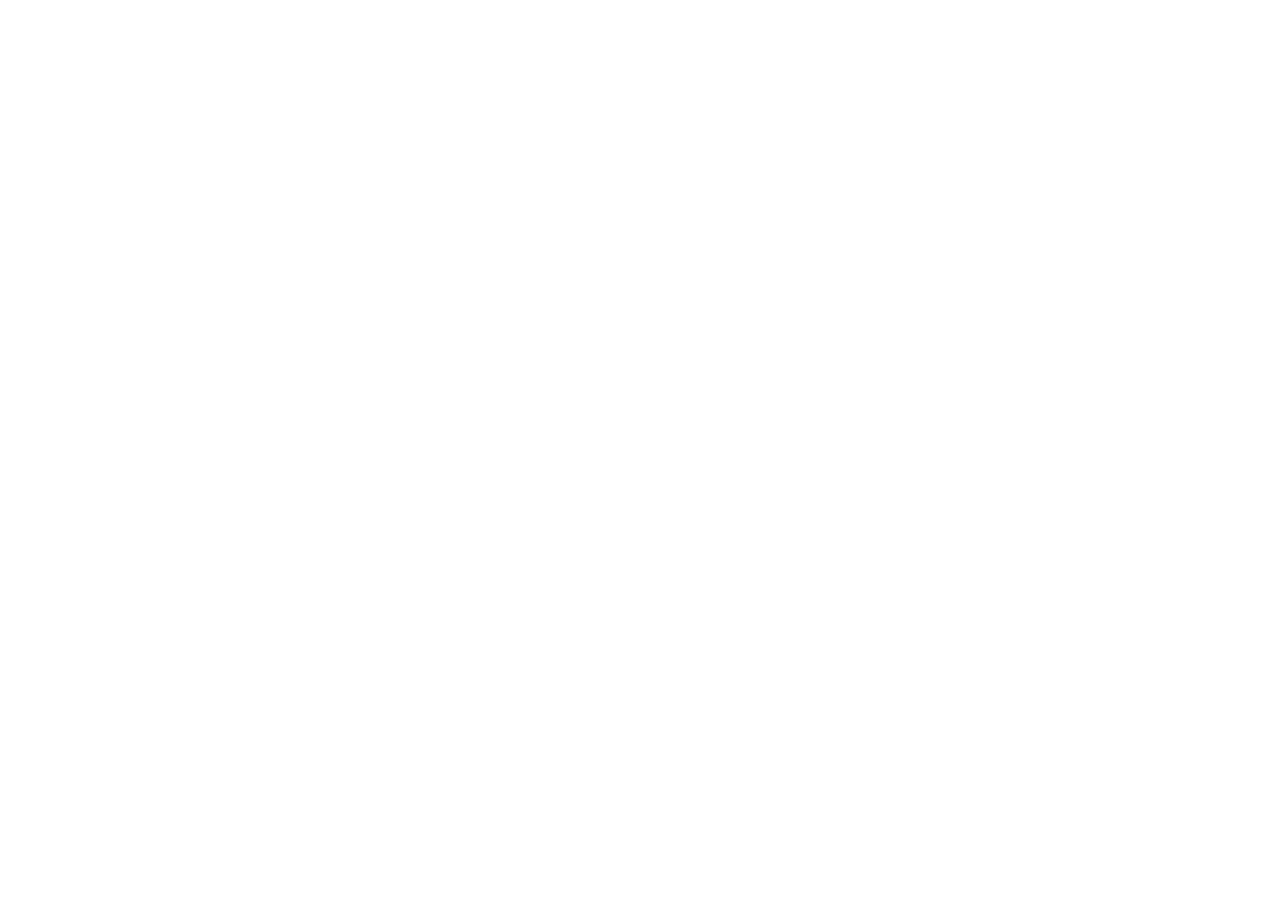
==== Layout/index.html @ 0803a25d "init html" ====
<!DOCTYPE html>
<html lang="en">
  <head>
    <meta charset="UTF-8" />
    <meta name="viewport" content="width=device-width, initial-scale=1.0" />
    <title>Layout</title>
  </head>
  <body></body>
</html>
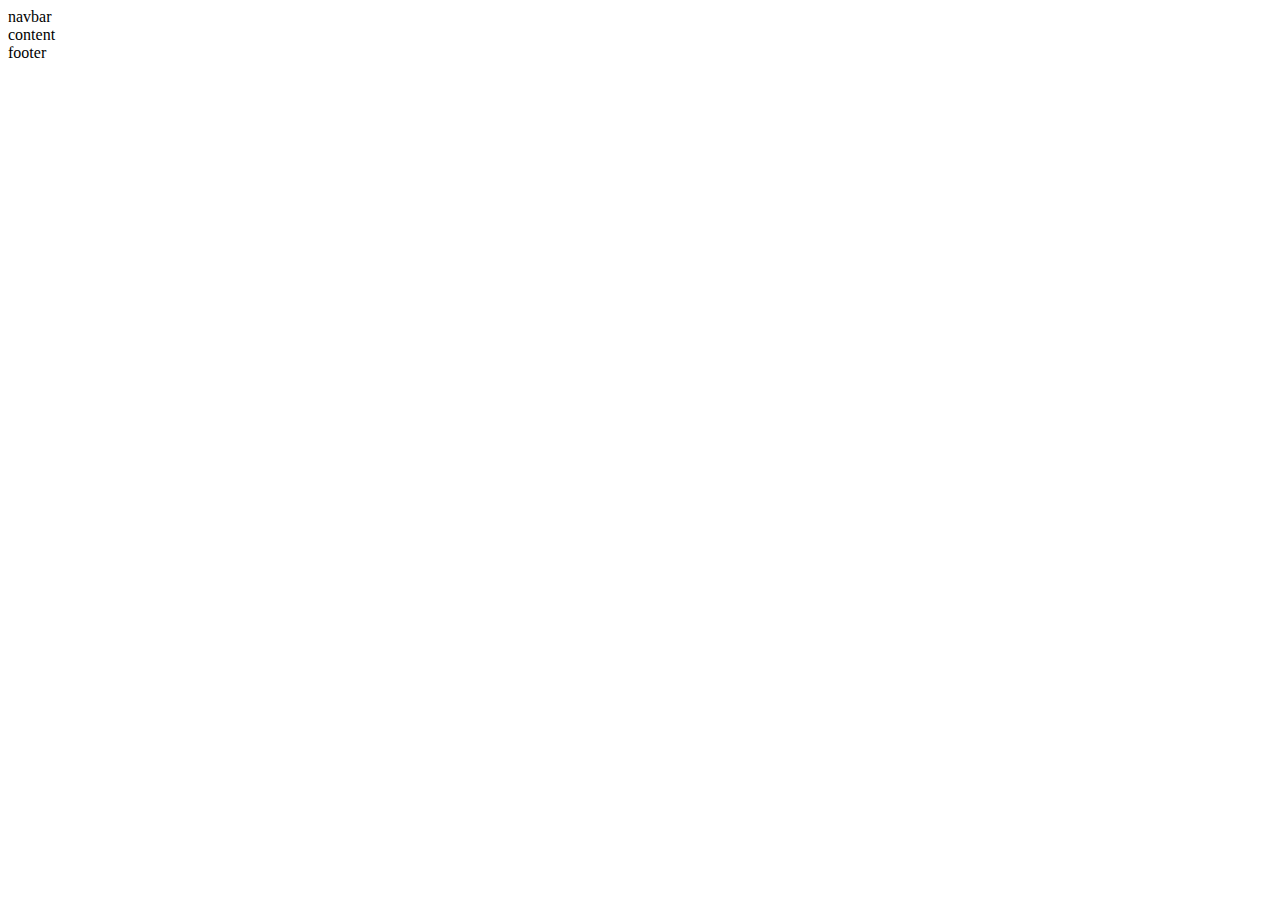
==== commit 7de5977c: "add preset" ====
--- a/Layout/index.html
+++ b/Layout/index.html
@@ -5,5 +5,17 @@
     <meta name="viewport" content="width=device-width, initial-scale=1.0" />
     <title>Layout</title>
   </head>
-  <body></body>
+  <body>
+    <!-- navbar -->
+    <div>navbar</div>
+    <!-- /navabar -->
+
+    <!-- content -->
+    <div>content</div>
+    <!-- /content -->
+
+    <!-- footer -->
+    <div>footer</div>
+    <!-- /footer -->
+  </body>
 </html>
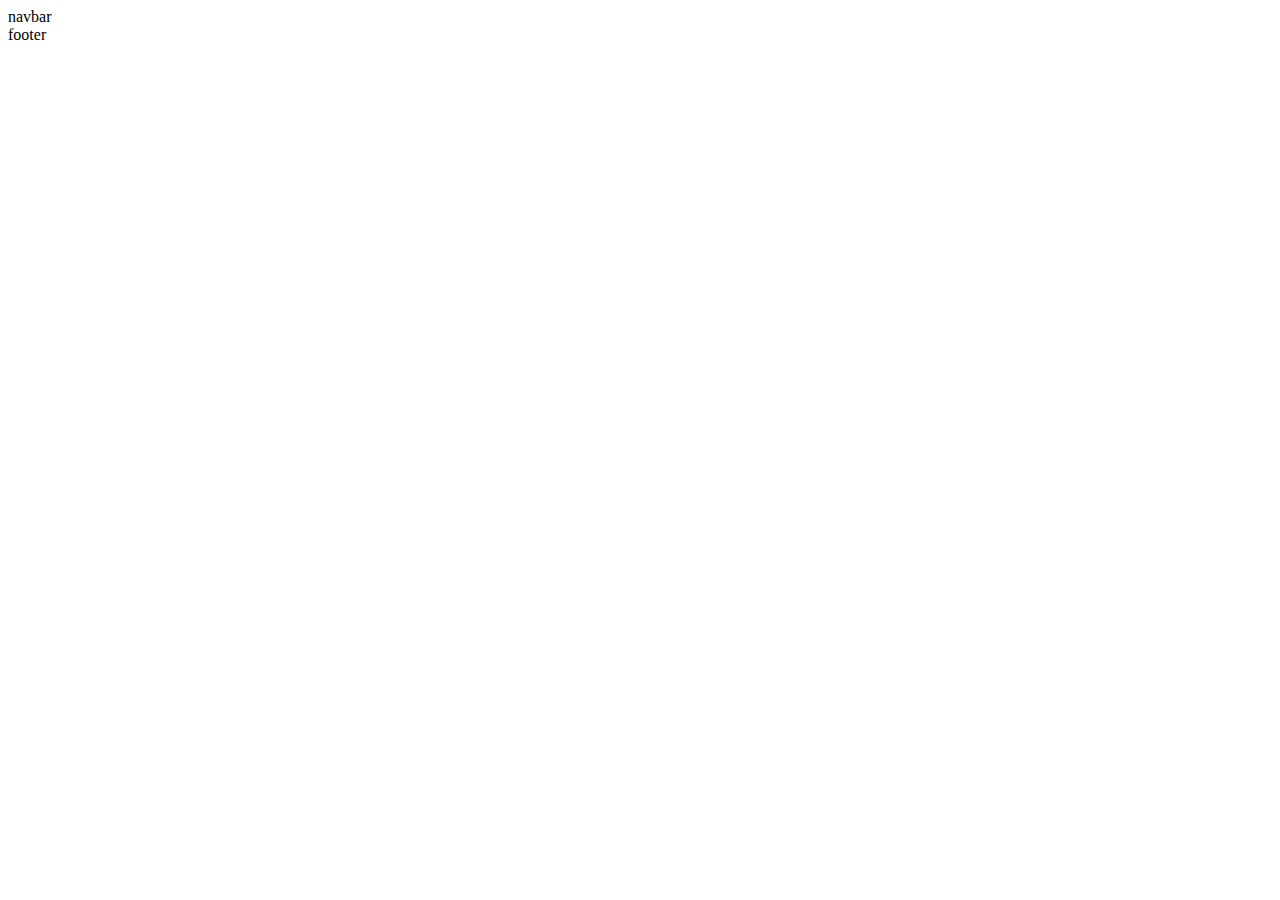
==== commit dd2f76cf: "link stylesheet" ====
--- a/Layout/index.html
+++ b/Layout/index.html
@@ -4,6 +4,7 @@
     <meta charset="UTF-8" />
     <meta name="viewport" content="width=device-width, initial-scale=1.0" />
     <title>Layout</title>
+    <link rel="stylesheet" href="style.css">
   </head>
   <body>
     <!-- navbar -->
@@ -11,7 +12,7 @@
     <!-- /navabar -->
 
     <!-- content -->
-    <div>content</div>
+    <div></div>
     <!-- /content -->
 
     <!-- footer -->
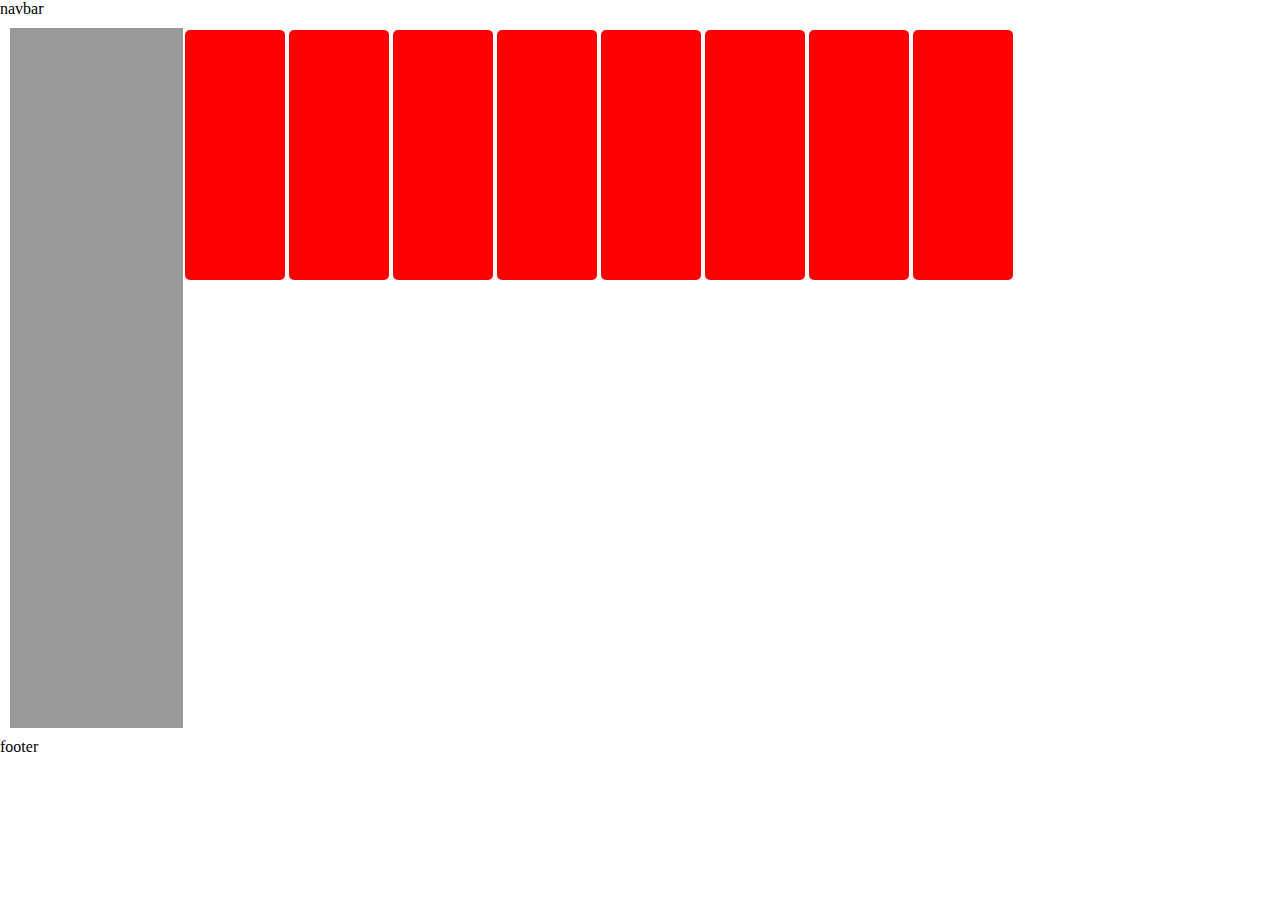
==== commit 19cffb0b: "update" ====
--- a/Layout/index.html
+++ b/Layout/index.html
@@ -4,7 +4,7 @@
     <meta charset="UTF-8" />
     <meta name="viewport" content="width=device-width, initial-scale=1.0" />
     <title>Layout</title>
-    <link rel="stylesheet" href="style.css">
+    <link rel="stylesheet" href="style.css" />
   </head>
   <body>
     <!-- navbar -->
@@ -12,7 +12,19 @@
     <!-- /navabar -->
 
     <!-- content -->
-    <div></div>
+    <div class="content flex">
+      <div class="v-ads flex"></div>
+      <div class="card-container">
+        <div class="card"></div>
+        <div class="card"></div>
+        <div class="card"></div>
+        <div class="card"></div>
+        <div class="card"></div>
+        <div class="card"></div>
+        <div class="card"></div>
+        <div class="card"></div>
+      </div>
+    </div>
     <!-- /content -->
 
     <!-- footer -->
--- a/Layout/style.css
+++ b/Layout/style.css
@@ -0,0 +1,42 @@
+* {
+    margin: 0;
+    padding: 0;
+}
+
+.flex {
+    display: flex;
+}
+.center {
+    justify-content: center;
+    align-items: center;
+}
+
+.row {
+    flex-direction: row;
+}
+
+.content {
+    width: 100%;
+    height: fit-content;
+    margin: 10px;
+}
+
+.v-ads {
+    background-color: #999;
+    width: 200px;
+    height: 700px;
+}
+.card-container {
+    width: 100%;
+    height: 700px;
+    display: flex;
+    flex-wrap: wrap;
+    flex-grow: 1;
+}
+.card {
+    background-color: red;
+    width: 100px;
+    height: 250px;
+    margin: 2px;
+    border-radius: 5px;
+}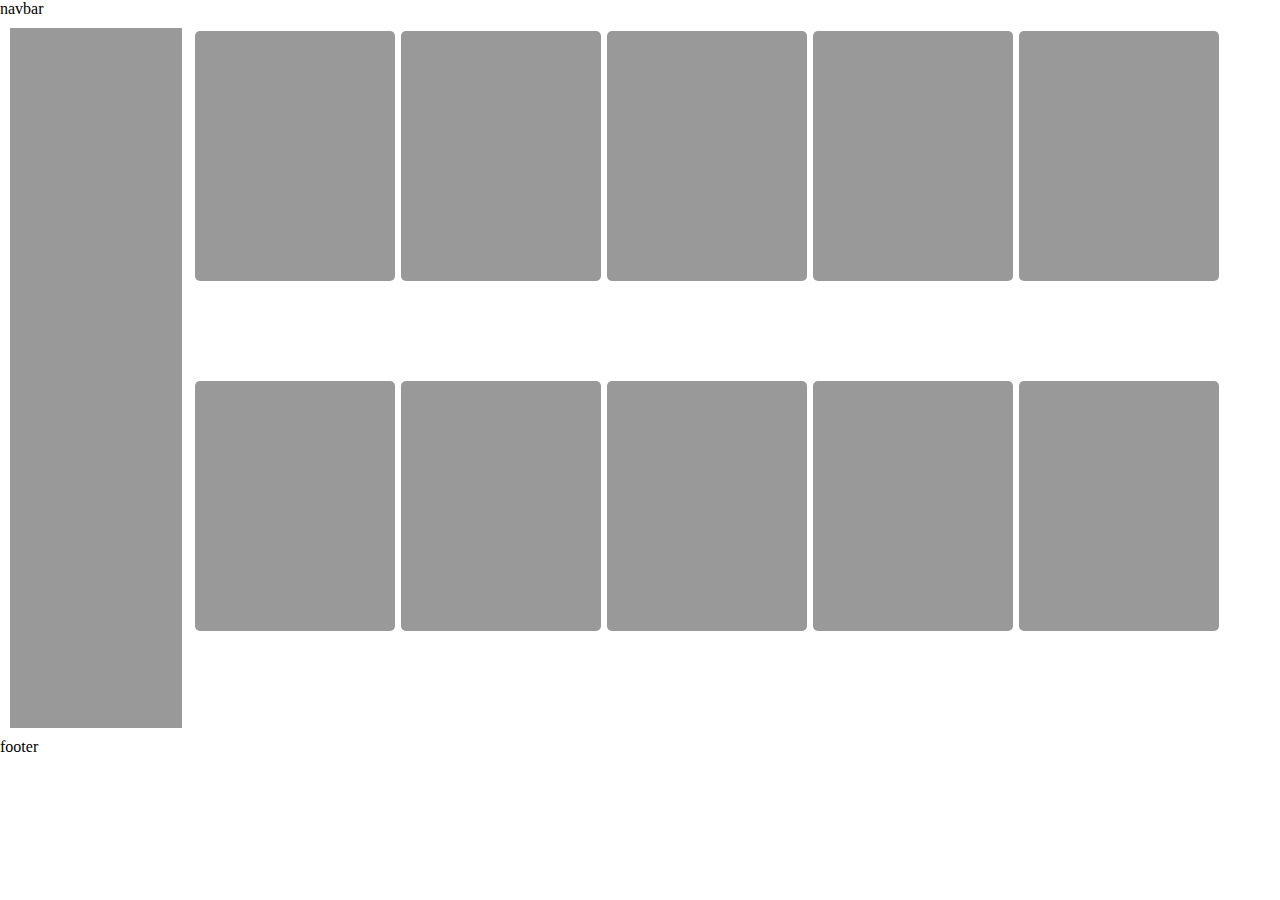
==== commit 4309b33d: "align card" ====
--- a/Layout/index.html
+++ b/Layout/index.html
@@ -23,6 +23,8 @@
         <div class="card"></div>
         <div class="card"></div>
         <div class="card"></div>
+        <div class="card"></div>
+        <div class="card"></div>
       </div>
     </div>
     <!-- /content -->
--- a/Layout/style.css
+++ b/Layout/style.css
@@ -6,6 +6,7 @@
 .flex {
     display: flex;
 }
+
 .center {
     justify-content: center;
     align-items: center;
@@ -25,18 +26,19 @@
     background-color: #999;
     width: 200px;
     height: 700px;
+    margin-right: 10px
 }
+
 .card-container {
     width: 100%;
-    height: 700px;
     display: flex;
     flex-wrap: wrap;
-    flex-grow: 1;
 }
+
 .card {
-    background-color: red;
-    width: 100px;
+    background-color: #999;
+    width: 200px;
     height: 250px;
-    margin: 2px;
+    margin: 3px;
     border-radius: 5px;
 }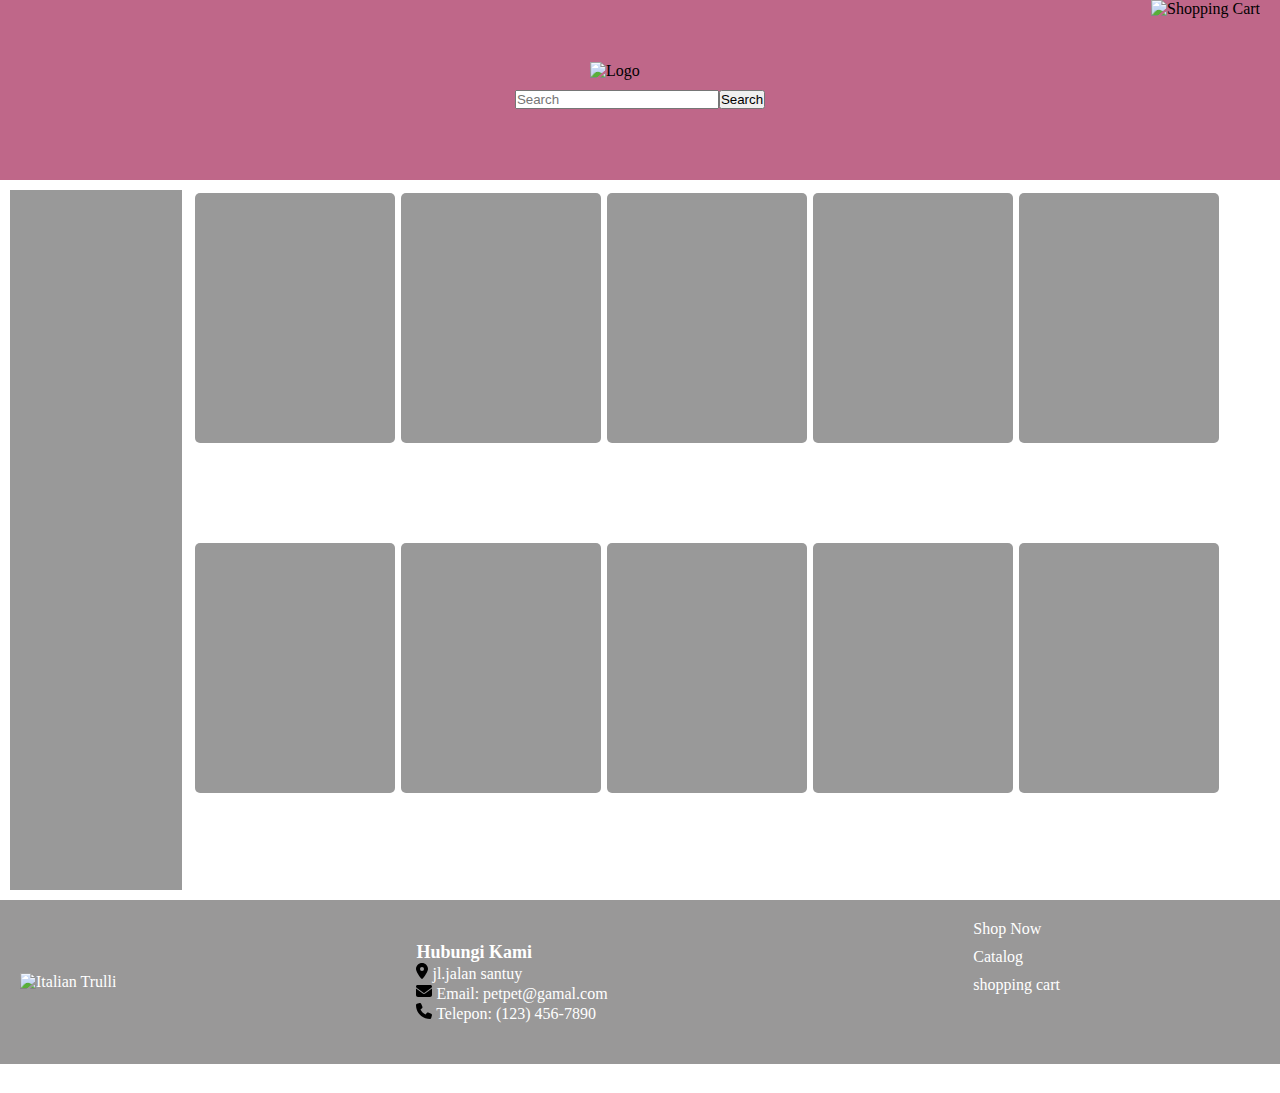
==== commit 69dd2d77: "gabung" ====
--- a/Layout/index.html
+++ b/Layout/index.html
@@ -4,11 +4,25 @@
     <meta charset="UTF-8" />
     <meta name="viewport" content="width=device-width, initial-scale=1.0" />
     <title>Layout</title>
-    <link rel="stylesheet" href="style.css" />
+    <link rel="stylesheet" href="content.css" />
+    <link rel="stylesheet" href="footer.css">
+    <link rel="stylesheet" href="navbar.css">
   </head>
   <body>
     <!-- navbar -->
-    <div>navbar</div>
+    <div class="navbar center">
+        <div class="column-center">
+            <img src="logo.png" alt="Logo" style="width: 100px;"> <!-- Menyesuaikan ukuran logo -->
+            <div class="search-bar">
+                <input type="text" placeholder="Search">
+                <button type="submit">Search</button>
+            </div>        
+        </div>
+        <div class="shopping-cart"> 
+            <img src="shopping-cart-icon.png" alt="Shopping Cart" style="width: 30px;">
+        </div>
+    </div>
+    
     <!-- /navabar -->
 
     <!-- content -->
@@ -30,7 +44,31 @@
     <!-- /content -->
 
     <!-- footer -->
-    <div>footer</div>
+    <div class="footer">
+        <div class="footer-content">
+            <div class="footer-logo">
+                <img src="https://png.pngtree.com/png-clipart/20230322/ourlarge/pngtree-petshop-logo-with-dog-mascot-png-image_6661615.png" alt="Italian Trulli">
+            </div>
+            <div class="footer-contact">
+                <h3>Hubungi Kami</h3>
+                <p><svg xmlns="http://www.w3.org/2000/svg" height="1em" viewBox="0 0 384 512"><!--! Font Awesome Free 6.4.2 by @fontawesome - https://fontawesome.com License - https://fontawesome.com/license (Commercial License) Copyright 2023 Fonticons, Inc. --><path d="M215.7 499.2C267 435 384 279.4 384 192C384 86 298 0 192 0S0 86 0 192c0 87.4 117 243 168.3 307.2c12.3 15.3 35.1 15.3 47.4 0zM192 128a64 64 0 1 1 0 128 64 64 0 1 1 0-128z"/></svg>
+                     jl.jalan santuy</p>
+                <p><svg xmlns="http://www.w3.org/2000/svg" height="1em" viewBox="0 0 512 512"><!--! Font Awesome Free 6.4.2 by @fontawesome - https://fontawesome.com License - https://fontawesome.com/license (Commercial License) Copyright 2023 Fonticons, Inc. --><path d="M48 64C21.5 64 0 85.5 0 112c0 15.1 7.1 29.3 19.2 38.4L236.8 313.6c11.4 8.5 27 8.5 38.4 0L492.8 150.4c12.1-9.1 19.2-23.3 19.2-38.4c0-26.5-21.5-48-48-48H48zM0 176V384c0 35.3 28.7 64 64 64H448c35.3 0 64-28.7 64-64V176L294.4 339.2c-22.8 17.1-54 17.1-76.8 0L0 176z"/></svg> 
+                    Email: petpet@gamal.com</p>
+                <i class="fa-solid fa-phone"></i>
+                <p><svg xmlns="http://www.w3.org/2000/svg" height="1em" viewBox="0 0 512 512"><!--! Font Awesome Free 6.4.2 by @fontawesome - https://fontawesome.com License - https://fontawesome.com/license (Commercial License) Copyright 2023 Fonticons, Inc. --><path d="M164.9 24.6c-7.7-18.6-28-28.5-47.4-23.2l-88 24C12.1 30.2 0 46 0 64C0 311.4 200.6 512 448 512c18 0 33.8-12.1 38.6-29.5l24-88c5.3-19.4-4.6-39.7-23.2-47.4l-96-40c-16.3-6.8-35.2-2.1-46.3 11.6L304.7 368C234.3 334.7 177.3 277.7 144 207.3L193.3 167c13.7-11.2 18.4-30 11.6-46.3l-40-96z"/></svg> 
+                     Telepon: (123) 456-7890</p>
+            </div>
+            <div class="footer-links">
+                <ul>
+                    <li><a href="#">Shop Now</a></li>
+                    <li><a href="#">Catalog</a></li>
+                    <li><a href="#">shopping cart</a></li>
+                </ul>
+            </div>
+        </div>
+        </div>
+    </div>
     <!-- /footer -->
   </body>
 </html>
--- a/Layout/content.css
+++ b/Layout/content.css
@@ -0,0 +1,44 @@
+* {
+    margin: 0;
+    padding: 0;
+}
+
+.flex {
+    display: flex;
+}
+
+.center {
+    justify-content: center;
+    align-items: center;
+}
+
+.row {
+    flex-direction: row;
+}
+
+.content {
+    width: 100%;
+    height: fit-content;
+    margin: 10px;
+}
+
+.v-ads {
+    background-color: #999;
+    width: 200px;
+    height: 700px;
+    margin-right: 10px
+}
+
+.card-container {
+    width: 100%;
+    display: flex;
+    flex-wrap: wrap;
+}
+
+.card {
+    background-color: #999;
+    width: 200px;
+    height: 250px;
+    margin: 3px;
+    border-radius: 5px;
+}--- a/Layout/footer.css
+++ b/Layout/footer.css
@@ -0,0 +1,58 @@
+.footer {
+    background-color: #999898;
+    color: #fff;
+    padding: 20px 0;
+}
+
+.footer-content {
+    display: flex;
+    justify-content: space-between;
+    align-items: center;
+    padding: 0 20px;
+}
+
+.footer-logo img {
+    max-width: 150px;
+}
+
+.footer-contact {
+    flex: 1;
+    margin-left: 300px;
+}
+.footer-links{
+    margin-right: 200px;
+}
+.footer-contact h3, .footer-links h3 {
+    font-size: 18px;
+}
+
+.footer-contact p, .footer-links ul {
+    list-style: none;
+    padding: 0;
+}
+
+.footer-links ul {
+    padding-left: 0;
+    margin-bottom: 50px;
+}
+
+.footer-links li {
+    margin-bottom: 10px;
+}
+
+.footer-links a {
+    color: #fff;
+    text-decoration: none;
+    text-align: center;
+    padding: 100px 0;
+}
+
+.footer-bottom {
+    background-color: #222;
+    text-align: center;
+    padding: 10px 0;
+}
+.icon{
+    margin-bottom: 20px;
+    margin-right: 100px;
+}--- a/Layout/navbar.css
+++ b/Layout/navbar.css
@@ -0,0 +1,59 @@
+div.navbar {
+    margin: 0;
+    padding: 0;
+    background-color: #bf6789;
+    height: 20vh;
+    /* Mengurangi tinggi navbar */
+}
+
+div.navbar div {
+    float: left;
+}
+
+div.navbar div a {
+    display: block;
+    color: white;
+    text-align: center;
+    padding: 14px 16px;
+    text-decoration: none;
+}
+
+div.navbar div a:hover {
+    background-color: #bf6789;
+}
+
+/* CSS untuk styling search bar */
+.search-bar {
+    padding: 10px;
+    display: flex;
+    /* Membuat search bar menjadi flex container */
+    align-items: center;
+    /* Mengatur elemen secara vertikal di tengah */
+}
+
+.search-bar input[type="text"] {
+    width: 200px;
+    /* Menyesuaikan lebar search bar */
+}
+
+/* CSS untuk styling shopping cart icon */
+.shopping-cart {
+    position: absolute;
+    right: 0;
+    top: 0;
+    margin-right: 20px;
+    /* Jarak dari ujung kanan */
+}
+
+.center {
+    display: flex;
+    justify-content: center;
+    align-items: center;
+}
+
+.column-center {
+    display: flex;
+    justify-content: center;
+    align-items: center;
+    flex-direction: column;
+}